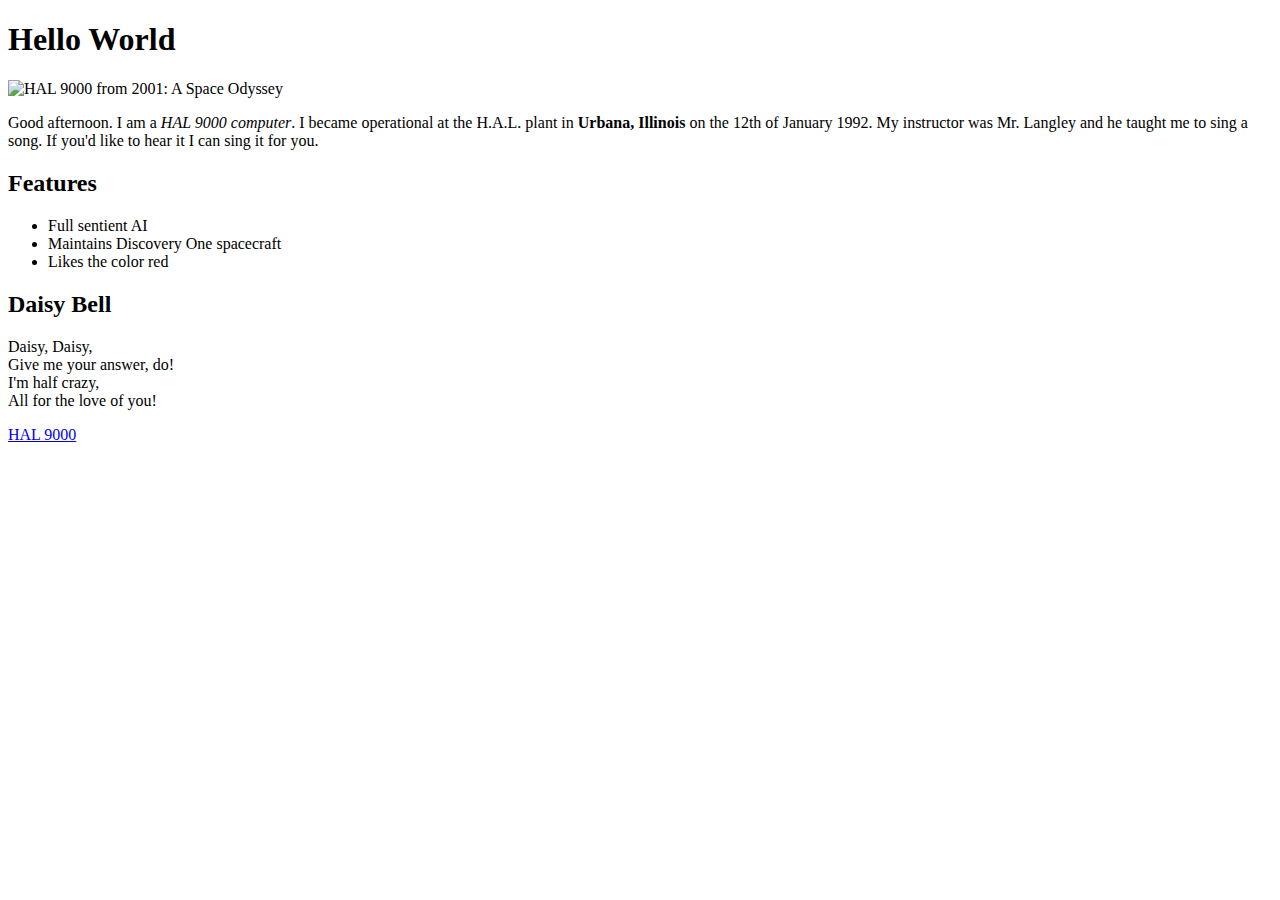
==== about.html @ 76d5efd8 "Add files via upload" ====
<!DOCTYPE html>
<html lang="en">
<head>
    <meta charset="UTF-8">
    <meta http-equiv="X-UA-Compatible" content="IE=edge">
    <meta name="viewport" content="width=device-width, initial-scale=1.0">
    <title>Hello Dave</title>
</head>
<body>

<h1 id = "hello" class = "section-heading">Hello World</h1>

<p><img src = "hal-9000.png" alt = "HAL 9000 from 2001: A Space Odyssey"></p>

<p>Good afternoon. I am a <em>HAL 9000 computer</em>. I became operational at the H.A.L. plant in <Strong>Urbana, Illinois</Strong> on the 12th of January 1992. My instructor was Mr. Langley and he taught me to sing a song. If you'd like to hear it I can sing it for you.</p>

<h2 id = "hello-features">Features</h2>
<ul class = "burndown">
    <li>Full sentient AI</li>
    <li>Maintains Discovery One spacecraft</li>
    <li>Likes the color red</li>
</ul>

<h2>Daisy Bell</h2>
<p>Daisy, Daisy,<br>
Give me your answer, do!<br>
I'm half crazy,<br>
All for the love of you!<br></p>

<p><a href = "https://en.wikipedia.org/wiki/HAL_9000">HAL 9000</a></p>

</body>
</html>
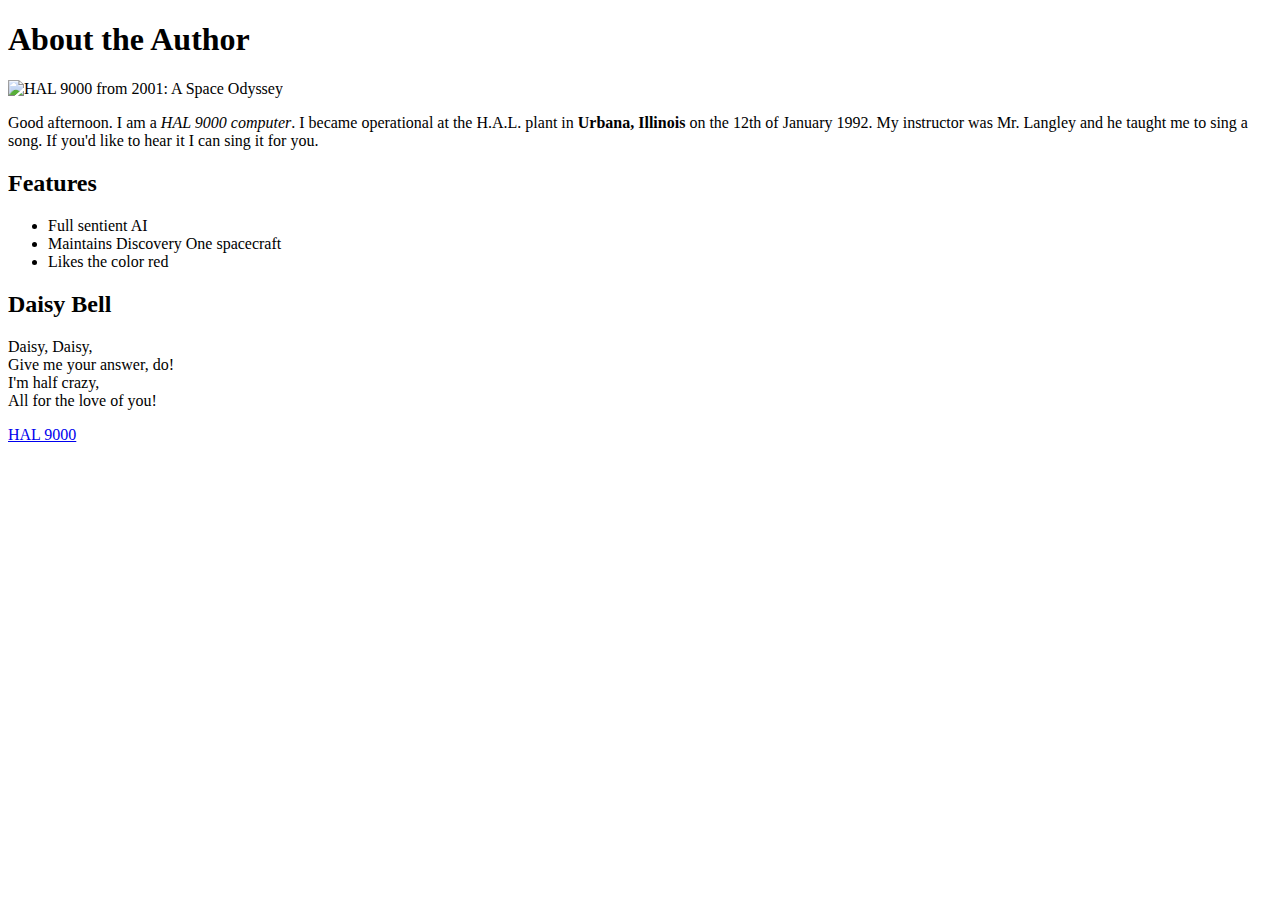
==== commit efdacf7f: "Update about.html" ====
--- a/about.html
+++ b/about.html
@@ -4,13 +4,13 @@
     <meta charset="UTF-8">
     <meta http-equiv="X-UA-Compatible" content="IE=edge">
     <meta name="viewport" content="width=device-width, initial-scale=1.0">
-    <title>Hello Dave</title>
+    <title>About the Author</title>
 </head>
 <body>
 
-<h1 id = "hello" class = "section-heading">Hello World</h1>
+<h1 id = "intro" class = "section-heading">About the Author</h1>
 
-<p><img src = "hal-9000.png" alt = "HAL 9000 from 2001: A Space Odyssey"></p>
+<p><img src = "kalea.jpg" alt = "HAL 9000 from 2001: A Space Odyssey"></p>
 
 <p>Good afternoon. I am a <em>HAL 9000 computer</em>. I became operational at the H.A.L. plant in <Strong>Urbana, Illinois</Strong> on the 12th of January 1992. My instructor was Mr. Langley and he taught me to sing a song. If you'd like to hear it I can sing it for you.</p>
 
@@ -30,4 +30,4 @@
 <p><a href = "https://en.wikipedia.org/wiki/HAL_9000">HAL 9000</a></p>
 
 </body>
-</html>+</html>
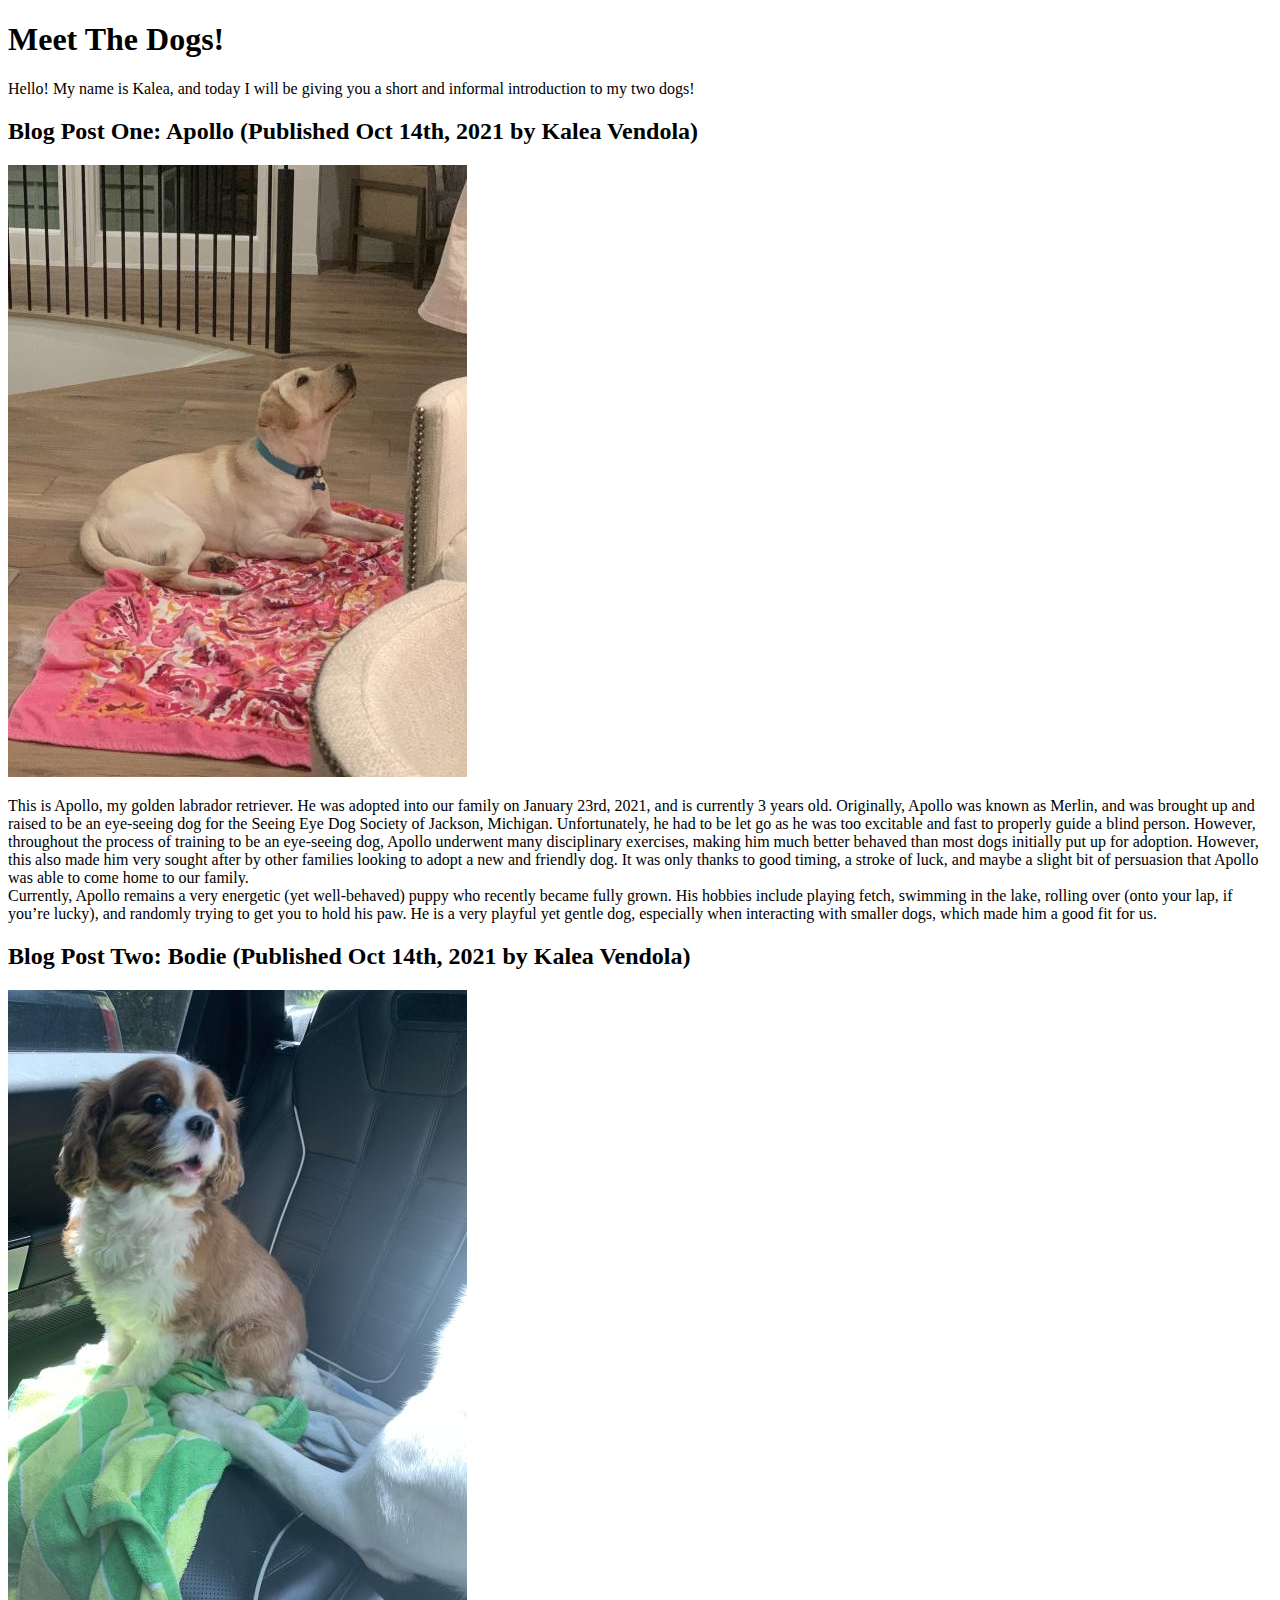
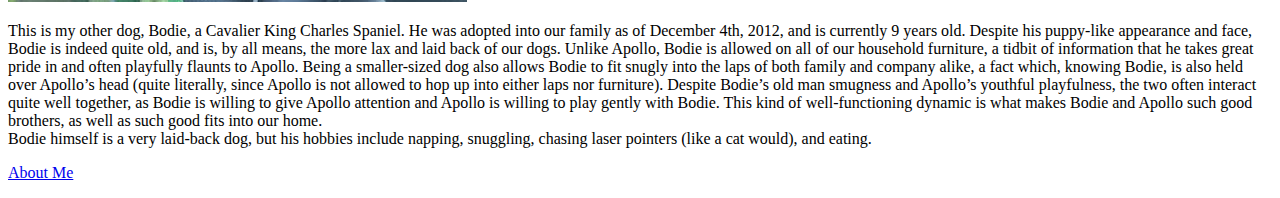
==== commit 57efef8a: "Update about.html" ====
--- a/about.html
+++ b/about.html
@@ -4,30 +4,31 @@
     <meta charset="UTF-8">
     <meta http-equiv="X-UA-Compatible" content="IE=edge">
     <meta name="viewport" content="width=device-width, initial-scale=1.0">
-    <title>About the Author</title>
+    <title>Kalea's "Dog Blog"</title>
 </head>
 <body>
 
-<h1 id = "intro" class = "section-heading">About the Author</h1>
+<h1 id = "meet" class = "section-heading">Meet The Dogs!</h1>
 
-<p><img src = "kalea.jpg" alt = "HAL 9000 from 2001: A Space Odyssey"></p>
+<p> Hello! My name is Kalea, and today I will be giving you a short and informal introduction to my two dogs!</p>
 
-<p>Good afternoon. I am a <em>HAL 9000 computer</em>. I became operational at the H.A.L. plant in <Strong>Urbana, Illinois</Strong> on the 12th of January 1992. My instructor was Mr. Langley and he taught me to sing a song. If you'd like to hear it I can sing it for you.</p>
+<h2 id = "dog1">Blog Post One: Apollo (Published Oct 14th, 2021 by Kalea Vendola)</h2>
 
-<h2 id = "hello-features">Features</h2>
-<ul class = "burndown">
-    <li>Full sentient AI</li>
-    <li>Maintains Discovery One spacecraft</li>
-    <li>Likes the color red</li>
-</ul>
+<p><img src = "apollo.jpg" alt = "A golden labrador retriever, Apollo"></p>
 
-<h2>Daisy Bell</h2>
-<p>Daisy, Daisy,<br>
-Give me your answer, do!<br>
-I'm half crazy,<br>
-All for the love of you!<br></p>
+<p>This is Apollo, my golden labrador retriever. He was adopted into our family on January 23rd, 2021, and is currently 3 years old. Originally, Apollo was known as Merlin, and was brought up and raised to be an eye-seeing dog for the Seeing Eye Dog Society of Jackson, Michigan. Unfortunately, he had to be let go as he was too excitable and fast to properly guide a blind person. However, throughout the process of training to be an eye-seeing dog, Apollo underwent many disciplinary exercises, making him much better behaved than most dogs initially put up for adoption. However, this also made him very sought after by other families looking to adopt a new and friendly dog. It was only thanks to good timing, a stroke of luck, and maybe a slight bit of persuasion that Apollo was able to come home to our family. <br>
 
-<p><a href = "https://en.wikipedia.org/wiki/HAL_9000">HAL 9000</a></p>
+Currently, Apollo remains a very energetic (yet well-behaved) puppy who recently became fully grown. His hobbies include playing fetch, swimming in the lake, rolling over (onto your lap, if you’re lucky), and randomly trying to get you to hold his paw. He is a very playful yet gentle dog, especially when interacting with smaller dogs, which made him a good fit for us. </p>
+
+<h2 id = "dog2">Blog Post Two: Bodie (Published Oct 14th, 2021 by Kalea Vendola)</h2>
+
+<p><img src = "bodie.jpg" alt = "A cavalier king charles spaniel, Bodie"></p>
+
+<p>This is my other dog, Bodie, a Cavalier King Charles Spaniel. He was adopted into our family as of December 4th, 2012, and is currently 9 years old. Despite his puppy-like appearance and face, Bodie is indeed quite old, and is, by all means, the more lax and laid back of our dogs. Unlike Apollo, Bodie is allowed on all of our household furniture, a tidbit of information that he takes great pride in and often playfully flaunts to Apollo. Being a smaller-sized dog also allows Bodie to fit snugly into the laps of both family and company alike, a fact which, knowing Bodie, is also held over Apollo’s head (quite literally, since Apollo is not allowed to hop up into either laps nor furniture). Despite Bodie’s old man smugness and Apollo’s youthful playfulness, the two often interact quite well together, as Bodie is willing to give Apollo attention and Apollo is willing to play gently with Bodie. This kind of well-functioning dynamic is what makes Bodie and Apollo such good brothers, as well as such good fits into our home. <br>
+
+Bodie himself is a very laid-back dog, but his hobbies include napping, snuggling, chasing laser pointers (like a cat would), and eating. </p>
+
+<p><a href = "https://loving-fermat-e5f4ed.netlify.app/">About Me</a></p>
 
 </body>
 </html>
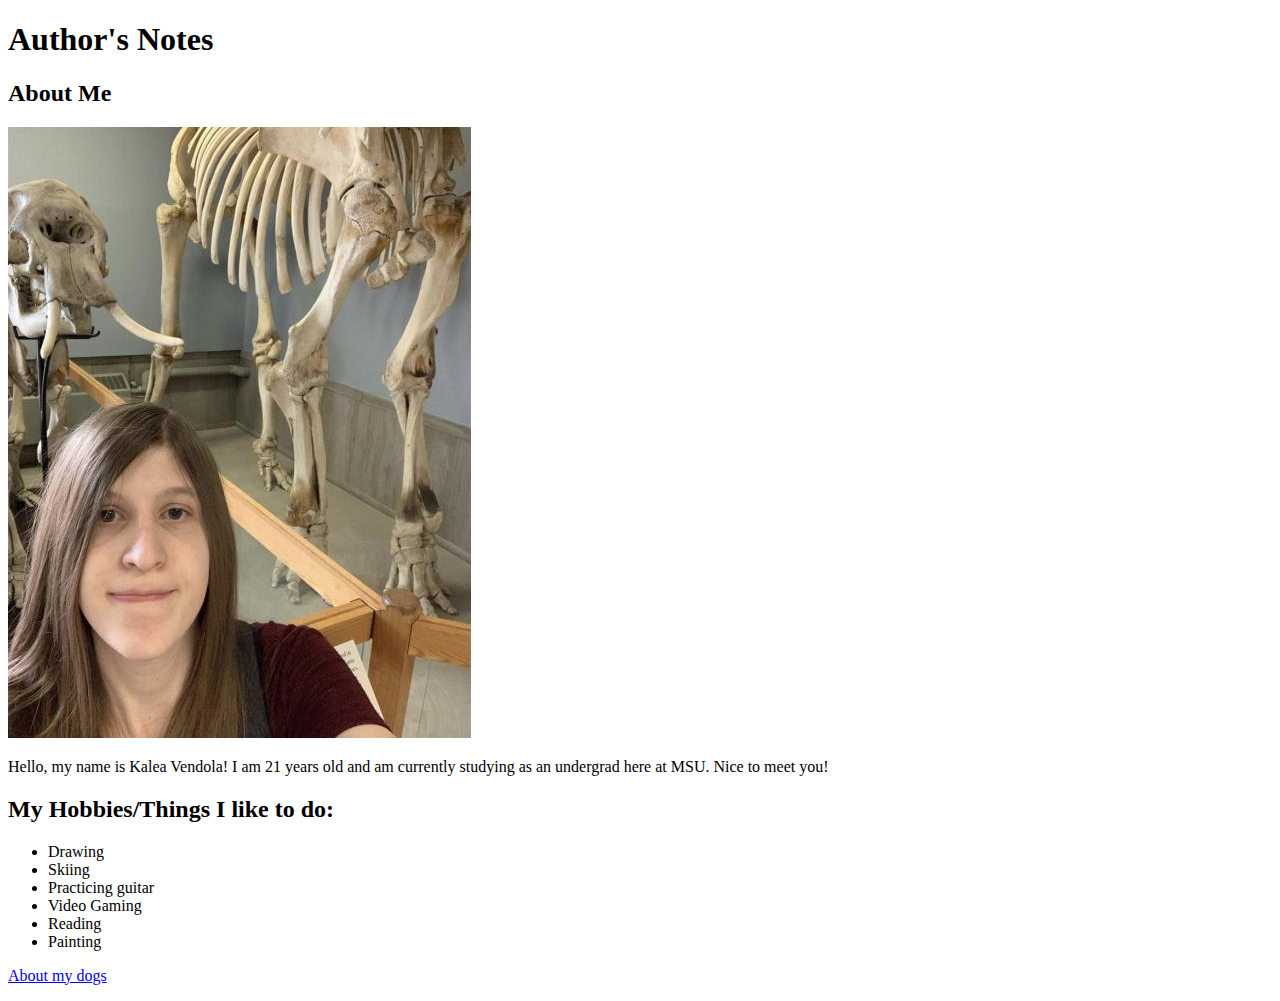
==== commit e3f72cb8: "Update about.html" ====
--- a/about.html
+++ b/about.html
@@ -4,31 +4,29 @@
     <meta charset="UTF-8">
     <meta http-equiv="X-UA-Compatible" content="IE=edge">
     <meta name="viewport" content="width=device-width, initial-scale=1.0">
-    <title>Kalea's "Dog Blog"</title>
+    <title>About the Author</title>
 </head>
 <body>
 
-<h1 id = "meet" class = "section-heading">Meet The Dogs!</h1>
+<h1 id = "intro" class = "section-heading">Author's Notes</h1>
 
-<p> Hello! My name is Kalea, and today I will be giving you a short and informal introduction to my two dogs!</p>
+<h2>About Me</h2>
 
-<h2 id = "dog1">Blog Post One: Apollo (Published Oct 14th, 2021 by Kalea Vendola)</h2>
+<p><img src = "kalea.jpg" alt = "A picture of me in the MSU museum"></p>
 
-<p><img src = "apollo.jpg" alt = "A golden labrador retriever, Apollo"></p>
+<p>Hello, my name is Kalea Vendola! I am 21 years old and am currently studying as an undergrad here at MSU. Nice to meet you!</p>
 
-<p>This is Apollo, my golden labrador retriever. He was adopted into our family on January 23rd, 2021, and is currently 3 years old. Originally, Apollo was known as Merlin, and was brought up and raised to be an eye-seeing dog for the Seeing Eye Dog Society of Jackson, Michigan. Unfortunately, he had to be let go as he was too excitable and fast to properly guide a blind person. However, throughout the process of training to be an eye-seeing dog, Apollo underwent many disciplinary exercises, making him much better behaved than most dogs initially put up for adoption. However, this also made him very sought after by other families looking to adopt a new and friendly dog. It was only thanks to good timing, a stroke of luck, and maybe a slight bit of persuasion that Apollo was able to come home to our family. <br>
+<h2 id = "hello-features">My Hobbies/Things I like to do:</h2>
+<ul class = "burndown">
+    <li>Drawing</li>
+    <li>Skiing</li>
+    <li>Practicing guitar</li>
+    <li>Video Gaming</li>
+    <li>Reading</li>
+    <li>Painting</li>
+</ul>
 
-Currently, Apollo remains a very energetic (yet well-behaved) puppy who recently became fully grown. His hobbies include playing fetch, swimming in the lake, rolling over (onto your lap, if you’re lucky), and randomly trying to get you to hold his paw. He is a very playful yet gentle dog, especially when interacting with smaller dogs, which made him a good fit for us. </p>
-
-<h2 id = "dog2">Blog Post Two: Bodie (Published Oct 14th, 2021 by Kalea Vendola)</h2>
-
-<p><img src = "bodie.jpg" alt = "A cavalier king charles spaniel, Bodie"></p>
-
-<p>This is my other dog, Bodie, a Cavalier King Charles Spaniel. He was adopted into our family as of December 4th, 2012, and is currently 9 years old. Despite his puppy-like appearance and face, Bodie is indeed quite old, and is, by all means, the more lax and laid back of our dogs. Unlike Apollo, Bodie is allowed on all of our household furniture, a tidbit of information that he takes great pride in and often playfully flaunts to Apollo. Being a smaller-sized dog also allows Bodie to fit snugly into the laps of both family and company alike, a fact which, knowing Bodie, is also held over Apollo’s head (quite literally, since Apollo is not allowed to hop up into either laps nor furniture). Despite Bodie’s old man smugness and Apollo’s youthful playfulness, the two often interact quite well together, as Bodie is willing to give Apollo attention and Apollo is willing to play gently with Bodie. This kind of well-functioning dynamic is what makes Bodie and Apollo such good brothers, as well as such good fits into our home. <br>
-
-Bodie himself is a very laid-back dog, but his hobbies include napping, snuggling, chasing laser pointers (like a cat would), and eating. </p>
-
-<p><a href = "https://loving-fermat-e5f4ed.netlify.app/">About Me</a></p>
+<p><a href = "https://zen-sammet-59c64f.netlify.app/">About my dogs</a></p>
 
 </body>
 </html>
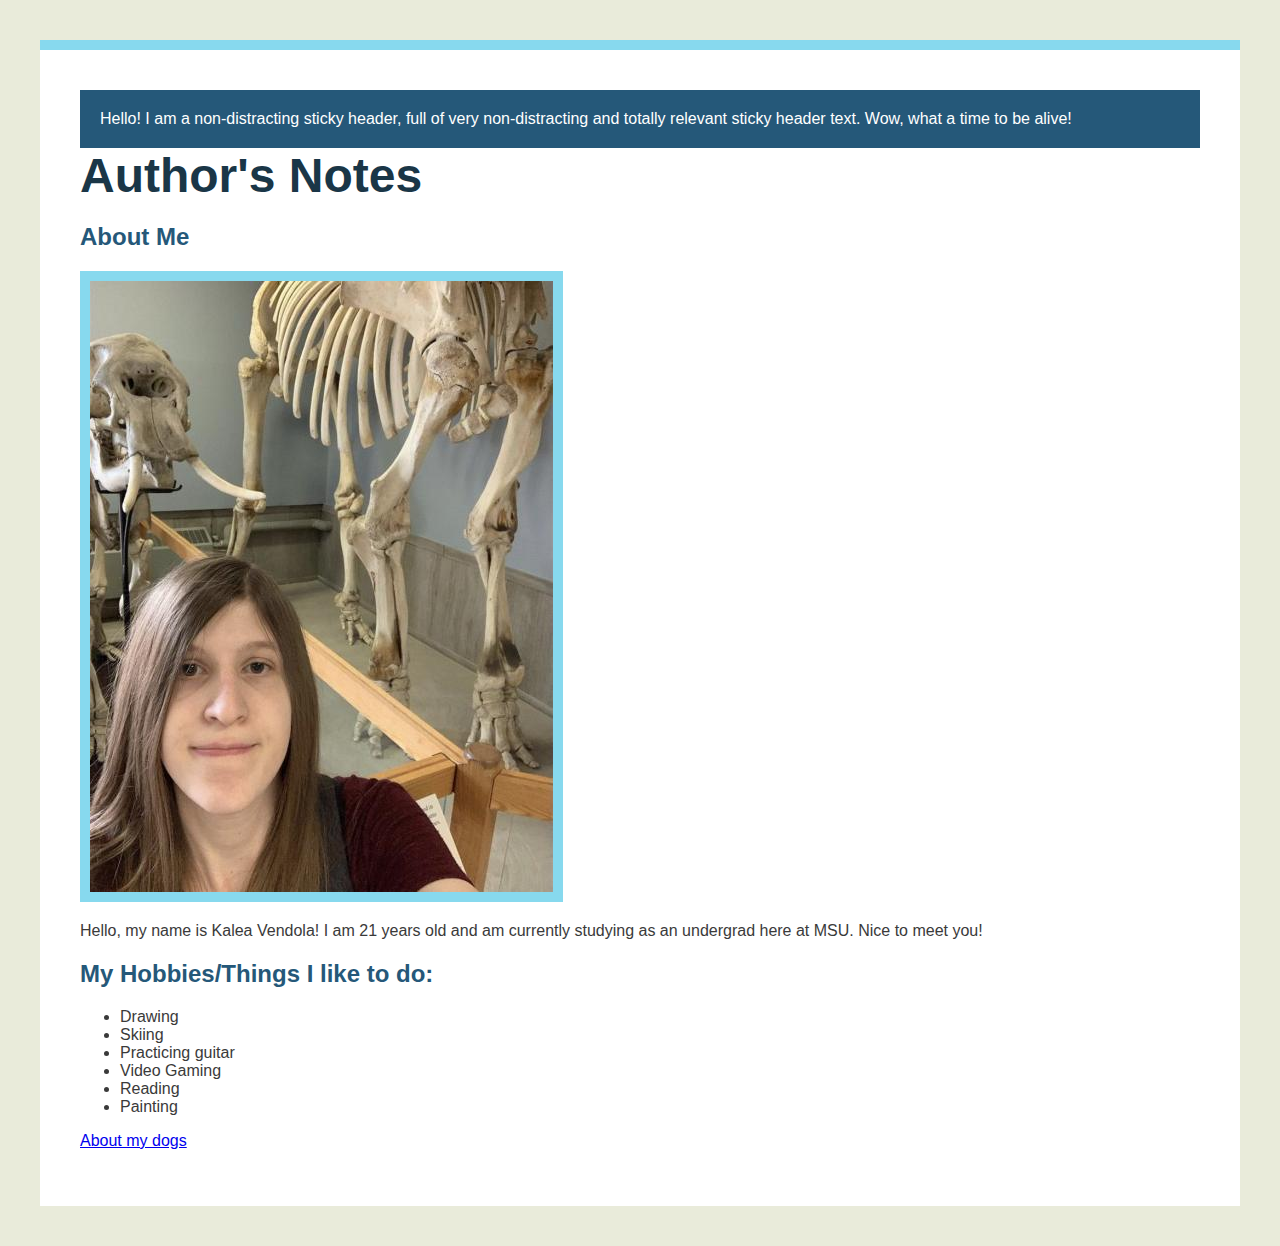
==== commit bd3b9717: "Update about.html" ====
--- a/about.html
+++ b/about.html
@@ -4,10 +4,15 @@
     <meta charset="UTF-8">
     <meta http-equiv="X-UA-Compatible" content="IE=edge">
     <meta name="viewport" content="width=device-width, initial-scale=1.0">
+    <link rel="stylesheet" href="style.css">
     <title>About the Author</title>
 </head>
 <body>
 
+  <div class = "sticky"> 
+    Hello! I am a non-distracting sticky header, full of very non-distracting and totally relevant sticky header text. Wow, what a time to be alive!
+  </div>
+    
 <h1 id = "intro" class = "section-heading">Author's Notes</h1>
 
 <h2>About Me</h2>
@@ -30,3 +35,4 @@
 
 </body>
 </html>
+
--- a/style.css
+++ b/style.css
@@ -0,0 +1,72 @@
+html {
+    background:rgb(233, 235, 218);
+}
+
+body {
+    font-family: 'Lucida Sans', 'Lucida Sans Regular', 'Lucida Grande', 'Lucida Sans Unicode', Geneva, Verdana, sans-serif;
+    margin: 40px;
+    color:rgb(58, 58, 58);
+    padding: 40px;
+    border-top: 10px solid rgb(135, 217, 238);
+    background:white;
+}
+
+h1 {
+    font-size: 3em;
+    margin: 0;
+}
+
+h2 {
+    color:rgb(37, 88, 121);
+}
+
+p {
+    line-height: 1.4 em;
+}
+
+#dog1 {
+    color:rgb(37, 88, 121);
+}
+
+#dog2 {
+    color:rgb(37, 88, 121);
+}
+
+#hello-features {
+    color:rgb(37, 88, 121);
+}
+
+.section-heading {
+    color:rgb(26, 54, 71);
+}
+
+img[src] {
+    padding: 10px;
+    background: rgb(135, 217, 238);
+}
+
+.sticky {
+  color: white;
+  padding: 20px;
+  background: rgb(37, 88, 121);
+  position: sticky;
+  top: 0;
+}
+
+.img-container{
+  background: rgb(26, 54, 71);
+  height: 50px;
+  width: 50px;
+  float: top; 
+}
+
+.row {
+  display: flex;
+}
+
+.column {
+  background: rgb(135, 217, 238);
+  flex: 50%;
+  padding: 20px;
+  margin: 10px;
+}
